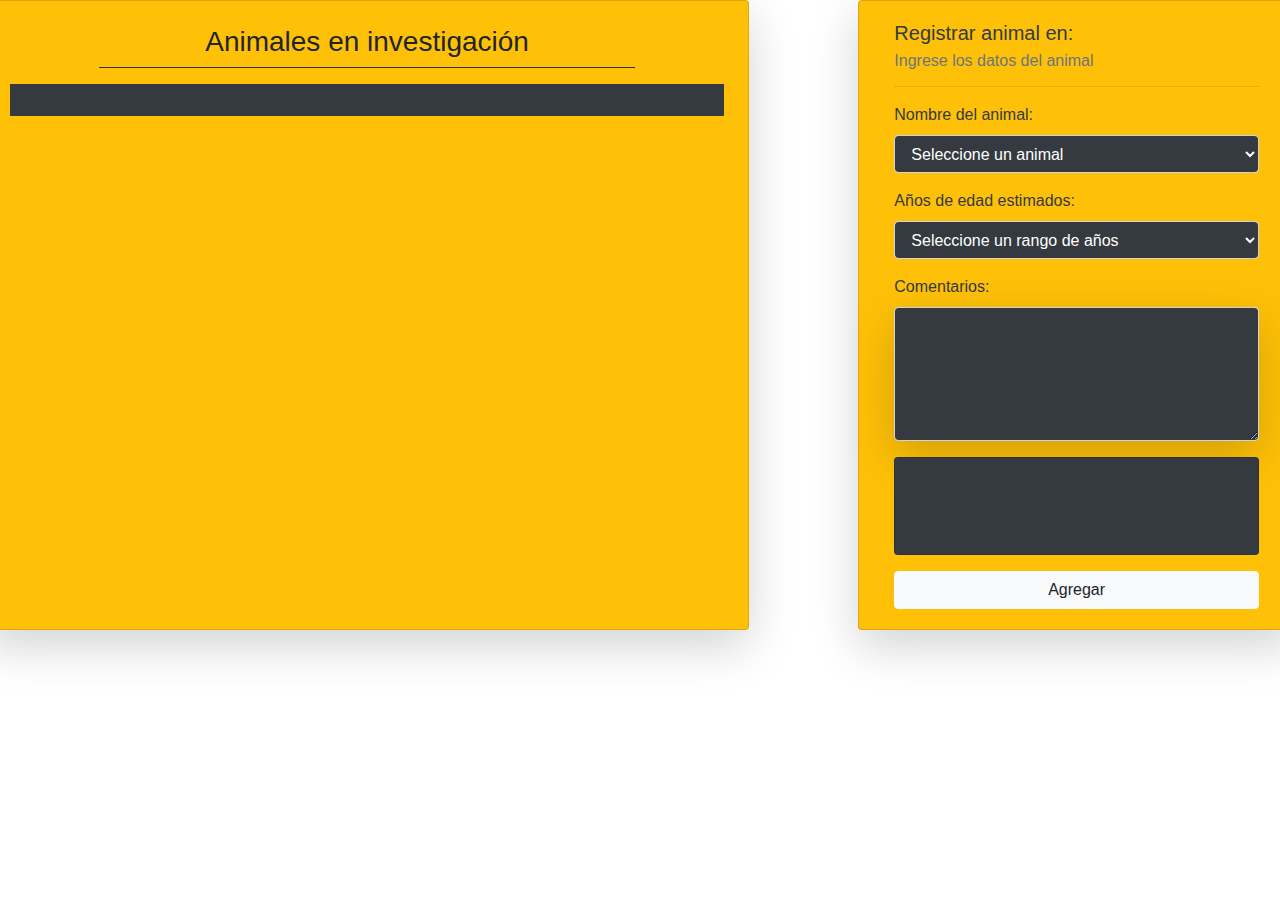
==== index.html @ d29215e2 "modal" ====
<!DOCTYPE html>
<html lang="en">
  <head>
    <meta charset="UTF-8" />
    <meta name="viewport" content="width=device-width, initial-scale=1.0" />
    <link rel="shortcut icon" href="./assets/imgs/mvr7.png" type="image/x-icon">
    <title>Prueba - Animales Salvajes</title>

    <link
      rel="stylesheet"
      href="https://stackpath.bootstrapcdn.com/bootstrap/4.5.2/css/bootstrap.min.css"
    />
    <link rel="stylesheet" href="assets/css/estilos.css" />
  </head>
  <body>
 

    <div class="row">
      <div
        class="col-12 card col-sm-7 text-center p-4 bg-warning shadow-lg"
        id="Tabla"
      >
        <h3>Animales en investigación</h3>
        <hr class="my-0 bg-dark w-75 mx-auto" />
        <div
          id="Animales"
          class="my-3 p-3 d-flex align-items-start justify-content-start flex-wrap bg-dark"
        ></div>
      </div>
      <div class="card col-12 col-sm-4 bg-warning text-dark offset-1 shadow-lg">
        <div class="card-body">
          <h5 class="card-title">Registrar animal en:</h5>
          <h6 class="card-subtitle mb-2 text-muted">
            Ingrese los datos del animal
          </h6>
          <hr />
          <div class="card-text my-3">
            <div class="form-group">
              <label for="exampleInputPassword1">Nombre del animal:</label>
              <select class="form-control bg-dark text-white" id="animal">
                <option disabled selected>Seleccione un animal</option>
                <option value="Leon">León</option>
                <option value="Lobo">Lobo</option>
                <option value="Oso">Oso</option>
                <option value="Serpiente">Serpiente</option>
                <option value="Aguila">Águila</option>
              </select>
            </div>

            <div class="form-group">
              <label for="exampleInputPassword1">Años de edad estimados:</label>
              <select class="form-control bg-dark text-white" id="edad">
                <option disabled selected>Seleccione un rango de años</option>

                <option value="0 - 1 años">0 - 1 años</option>
                <option value="1 - 3 años">1 - 3 años</option>
                <option value="3 - 5 años">3 - 5 años</option>
                <option value="5 - 8 años">5 - 8 años</option>
                <option value="8 - 10 años">8 - 10 años</option>
                <option value="Más de 10 años">Más de 10 años</option>
              </select>
            </div>

            <div class="form-group">
              <label for="exampleInputPassword1">Comentarios:</label>
              <textarea
                rows="5"
                class="form-control shadow-lg bg-dark text-white"
                id="comentarios"
              ></textarea>
            </div>

            <div class="p-5 card bg-dark">
              <div id="preview"></div>
            </div>
          </div>
          <btn class="btn btn-light d-block" id="btnRegistrar">Agregar</btn>
        </div>
      </div>
    </div>
    <div id="modal"></div>
    <audio id="player" class="d-none"></audio>
    <!--<div class="modal fade">
      <div class="modal-dialog modal-dialog-centered w-25" role="document">
        <div class="modal-content bg-dark">
          <div class="modal-body">...</div>
        </div>
      </div>
    </div>-->
    
    <script
      src="https://code.jquery.com/jquery-3.2.1.slim.min.js"
      integrity="sha384-KJ3o2DKtIkvYIK3UENzmM7KCkRr/rE9/Qpg6aAZGJwFDMVNA/GpGFF93hXpG5KkN"
      crossorigin="anonymous"
    ></script>
    <script
      src="https://cdnjs.cloudflare.com/ajax/libs/popper.js/1.12.9/umd/popper.min.js"
      integrity="sha384-ApNbgh9B+Y1QKtv3Rn7W3mgPxhU9K/ScQsAP7hUibX39j7fakFPskvXusvfa0b4Q"
      crossorigin="anonymous"
    ></script>
    <script
      src="https://maxcdn.bootstrapcdn.com/bootstrap/4.0.0/js/bootstrap.min.js"
      integrity="sha384-JZR6Spejh4U02d8jOt6vLEHfe/JQGiRRSQQxSfFWpi1MquVdAyjUar5+76PVCmYl"
      crossorigin="anonymous"
    ></script>

    <!--se agrega bundle para que modal funcione-->
    <script src="https://cdn.jsdelivr.net/npm/bootstrap@5.0.2/dist/js/bootstrap.bundle.min.js" integrity="sha384-MrcW6ZMFYlzcLA8Nl+NtUVF0sA7MsXsP1UyJoMp4YLEuNSfAP+JcXn/tWtIaxVXM" crossorigin="anonymous"></script>

    <script type="module" src="assets/js/index.js"></script>


  </body>
</html>
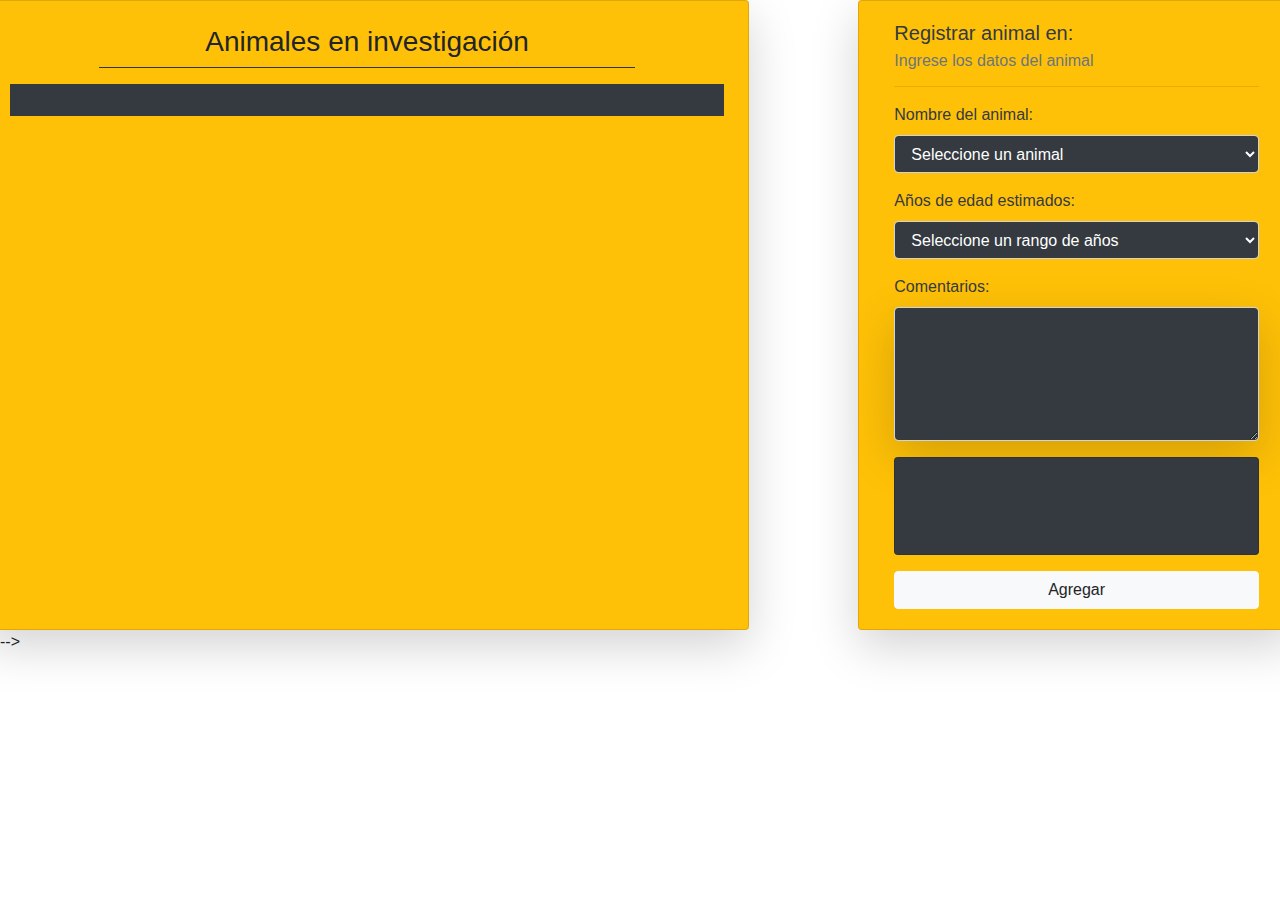
==== commit f397f406: "assets" ====
--- a/index.html
+++ b/index.html
@@ -78,9 +78,9 @@
         </div>
       </div>
     </div>
-    <div id="modal"></div>
+    <div id="modal"></div>-->
     <audio id="player" class="d-none"></audio>
-    <!--<div class="modal fade">
+    <!--<div class="modal fade" id="exampleModal">
       <div class="modal-dialog modal-dialog-centered w-25" role="document">
         <div class="modal-content bg-dark">
           <div class="modal-body">...</div>
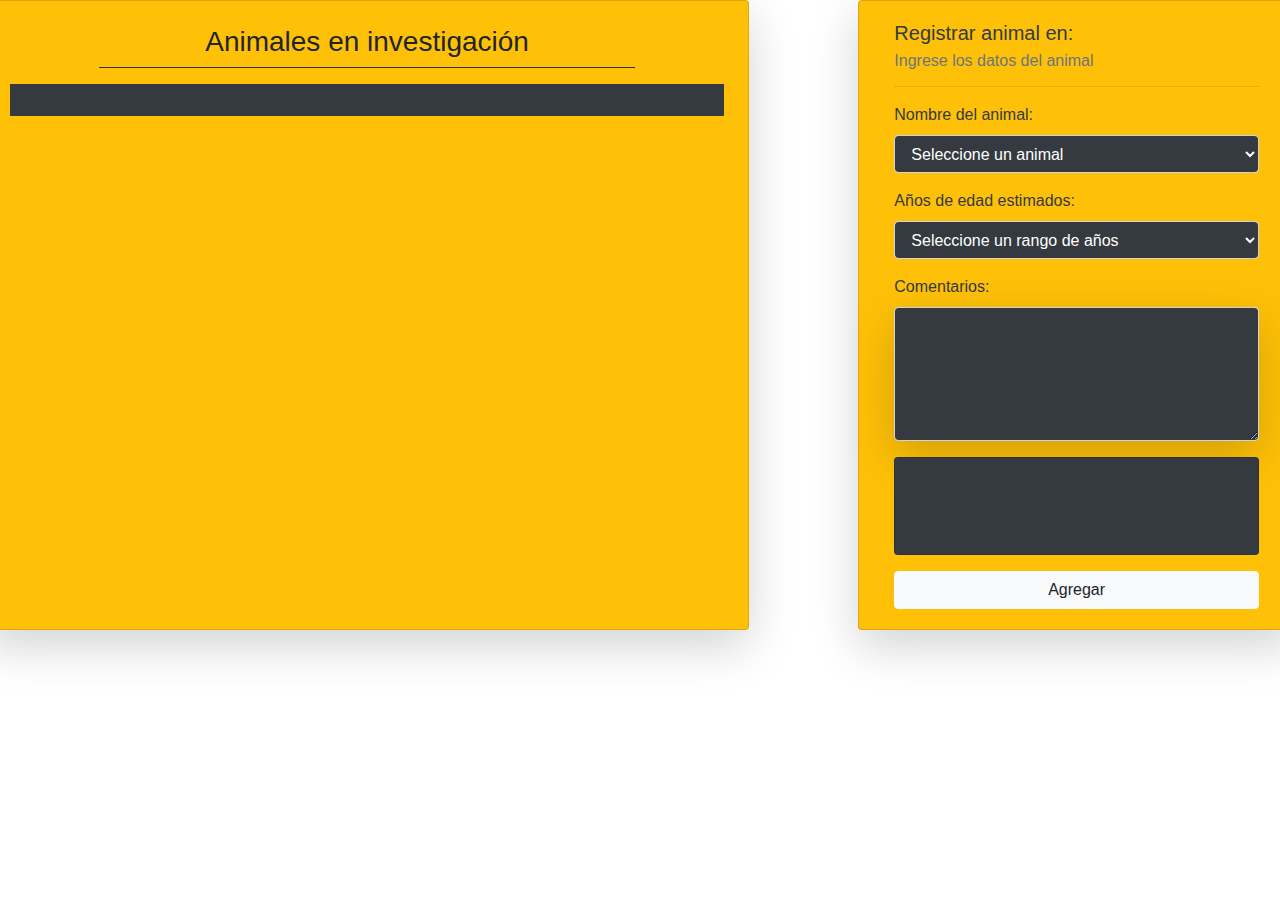
==== commit f956e9e8: "index" ====
--- a/index.html
+++ b/index.html
@@ -1,114 +1,109 @@
 <!DOCTYPE html>
 <html lang="en">
-  <head>
-    <meta charset="UTF-8" />
-    <meta name="viewport" content="width=device-width, initial-scale=1.0" />
-    <link rel="shortcut icon" href="./assets/imgs/mvr7.png" type="image/x-icon">
-    <title>Prueba - Animales Salvajes</title>
 
-    <link
-      rel="stylesheet"
-      href="https://stackpath.bootstrapcdn.com/bootstrap/4.5.2/css/bootstrap.min.css"
-    />
-    <link rel="stylesheet" href="assets/css/estilos.css" />
-  </head>
-  <body>
- 
+<head>
+  <meta charset="UTF-8" />
+  <meta name="viewport" content="width=device-width, initial-scale=1.0" />
+  <title>Animales</title>
 
-    <div class="row">
-      <div
-        class="col-12 card col-sm-7 text-center p-4 bg-warning shadow-lg"
-        id="Tabla"
-      >
-        <h3>Animales en investigación</h3>
-        <hr class="my-0 bg-dark w-75 mx-auto" />
-        <div
-          id="Animales"
-          class="my-3 p-3 d-flex align-items-start justify-content-start flex-wrap bg-dark"
-        ></div>
-      </div>
-      <div class="card col-12 col-sm-4 bg-warning text-dark offset-1 shadow-lg">
-        <div class="card-body">
-          <h5 class="card-title">Registrar animal en:</h5>
-          <h6 class="card-subtitle mb-2 text-muted">
-            Ingrese los datos del animal
-          </h6>
-          <hr />
-          <div class="card-text my-3">
-            <div class="form-group">
-              <label for="exampleInputPassword1">Nombre del animal:</label>
-              <select class="form-control bg-dark text-white" id="animal">
-                <option disabled selected>Seleccione un animal</option>
-                <option value="Leon">León</option>
-                <option value="Lobo">Lobo</option>
-                <option value="Oso">Oso</option>
-                <option value="Serpiente">Serpiente</option>
-                <option value="Aguila">Águila</option>
-              </select>
-            </div>
+  <link rel="stylesheet" href="https://stackpath.bootstrapcdn.com/bootstrap/4.5.2/css/bootstrap.min.css" />
+  <link rel="stylesheet" href="assets/css/estilos.css" />
+</head>
 
-            <div class="form-group">
-              <label for="exampleInputPassword1">Años de edad estimados:</label>
-              <select class="form-control bg-dark text-white" id="edad">
-                <option disabled selected>Seleccione un rango de años</option>
+<body>
+  <div class="row">
+    <div class="col-12 card col-sm-7 text-center p-4 bg-warning shadow-lg" id="Tabla">
+      <h3>Animales en investigación</h3>
+      <hr class="my-0 bg-dark w-75 mx-auto" />
 
-                <option value="0 - 1 años">0 - 1 años</option>
-                <option value="1 - 3 años">1 - 3 años</option>
-                <option value="3 - 5 años">3 - 5 años</option>
-                <option value="5 - 8 años">5 - 8 años</option>
-                <option value="8 - 10 años">8 - 10 años</option>
-                <option value="Más de 10 años">Más de 10 años</option>
-              </select>
-            </div>
+      <div id="Animales" class="
+            my-3
+            p-3
+            d-flex
+            align-items-start
+            justify-content-start
+            flex-wrap
+            bg-dark
+          "></div>
+    </div>
+    <div class="card col-12 col-sm-4 bg-warning text-dark offset-1 shadow-lg">
+      <div class="card-body">
+        <h5 class="card-title">Registrar animal en:</h5>
+        <h6 class="card-subtitle mb-2 text-muted">
+          Ingrese los datos del animal
+        </h6>
+        <hr />
+        <div class="card-text my-3">
+          <div class="form-group">
+            <label for="exampleInputPassword1">Nombre del animal:</label>
+            <select class="form-control bg-dark text-white" id="animal">
+              <option disabled selected>Seleccione un animal</option>
+              <!-- <option disabled selected value="Seleccione un animal">
+                Seleccione un animal
+              </option> -->
+              <option value="Leon">León</option>
+              <option value="Lobo">Lobo</option>
+              <option value="Oso">Oso</option>
+              <option value="Serpiente">Serpiente</option>
+              <option value="Aguila">Águila</option>
+            </select>
+          </div>
 
-            <div class="form-group">
-              <label for="exampleInputPassword1">Comentarios:</label>
-              <textarea
-                rows="5"
-                class="form-control shadow-lg bg-dark text-white"
-                id="comentarios"
-              ></textarea>
-            </div>
+          <div class="form-group">
+            <label for="exampleInputPassword1">Años de edad estimados:</label>
+            <select class="form-control bg-dark text-white" id="edad">
+              <option disabled selected>Seleccione un rango de años</option>
+              <!-- <option disabled selected value="Seleccione un rango de años">
+                Seleccione un rango de años
+              </option> -->
 
-            <div class="p-5 card bg-dark">
-              <div id="preview"></div>
-            </div>
+              <option value="0 - 1 años">0 - 1 años</option>
+              <option value="1 - 3 años">1 - 3 años</option>
+              <option value="3 - 5 años">3 - 5 años</option>
+              <option value="5 - 8 años">5 - 8 años</option>
+              <option value="8 - 10 años">8 - 10 años</option>
+              <option value="Más de 10 años">Más de 10 años</option>
+            </select>
           </div>
-          <btn class="btn btn-light d-block" id="btnRegistrar">Agregar</btn>
+
+          <div class="form-group">
+            <label for="exampleInputPassword1">Comentarios:</label>
+            <textarea rows="5" class="form-control shadow-lg bg-dark text-white" id="comentarios"></textarea>
+          </div>
+
+          <div class="p-5 card bg-dark">
+            
+            <img id="preview" />
+          </div>
         </div>
+
+        <btn class="btn btn-light d-block" id="btnRegistrar">Agregar</btn>
       </div>
     </div>
-    <div id="modal"></div>-->
-    <audio id="player" class="d-none"></audio>
-    <!--<div class="modal fade" id="exampleModal">
-      <div class="modal-dialog modal-dialog-centered w-25" role="document">
-        <div class="modal-content bg-dark">
-          <div class="modal-body">...</div>
-        </div>
+  </div>
+
+  <audio id="player" class="d-none"></audio>
+
+  <div class="modal fade" id="modal">
+    <div class="modal-dialog modal-dialog-centered w-25" role="document">
+      <div class="modal-content">
+        <div id="modal-body"></div>
       </div>
-    </div>-->
-    
-    <script
-      src="https://code.jquery.com/jquery-3.2.1.slim.min.js"
-      integrity="sha384-KJ3o2DKtIkvYIK3UENzmM7KCkRr/rE9/Qpg6aAZGJwFDMVNA/GpGFF93hXpG5KkN"
-      crossorigin="anonymous"
-    ></script>
-    <script
-      src="https://cdnjs.cloudflare.com/ajax/libs/popper.js/1.12.9/umd/popper.min.js"
-      integrity="sha384-ApNbgh9B+Y1QKtv3Rn7W3mgPxhU9K/ScQsAP7hUibX39j7fakFPskvXusvfa0b4Q"
-      crossorigin="anonymous"
-    ></script>
-    <script
-      src="https://maxcdn.bootstrapcdn.com/bootstrap/4.0.0/js/bootstrap.min.js"
-      integrity="sha384-JZR6Spejh4U02d8jOt6vLEHfe/JQGiRRSQQxSfFWpi1MquVdAyjUar5+76PVCmYl"
-      crossorigin="anonymous"
-    ></script>
+    </div>
+  </div>
 
-    <!--se agrega bundle para que modal funcione-->
-    <script src="https://cdn.jsdelivr.net/npm/bootstrap@5.0.2/dist/js/bootstrap.bundle.min.js" integrity="sha384-MrcW6ZMFYlzcLA8Nl+NtUVF0sA7MsXsP1UyJoMp4YLEuNSfAP+JcXn/tWtIaxVXM" crossorigin="anonymous"></script>
+  <script src="https://code.jquery.com/jquery-3.2.1.slim.min.js"
+    integrity="sha384-KJ3o2DKtIkvYIK3UENzmM7KCkRr/rE9/Qpg6aAZGJwFDMVNA/GpGFF93hXpG5KkN"
+    crossorigin="anonymous"></script>
+  <script src="https://cdnjs.cloudflare.com/ajax/libs/popper.js/1.12.9/umd/popper.min.js"
+    integrity="sha384-ApNbgh9B+Y1QKtv3Rn7W3mgPxhU9K/ScQsAP7hUibX39j7fakFPskvXusvfa0b4Q"
+    crossorigin="anonymous"></script>
+  <script src="https://maxcdn.bootstrapcdn.com/bootstrap/4.0.0/js/bootstrap.min.js"
+    integrity="sha384-JZR6Spejh4U02d8jOt6vLEHfe/JQGiRRSQQxSfFWpi1MquVdAyjUar5+76PVCmYl"
+    crossorigin="anonymous"></script>
+  <script type="module" src="./assets/js/animal.js"></script>
+  <script type="module" src="./assets/js/animales.js"></script>
+  <script type="module" src="assets/js/index.js"></script>
+</body>
 
-    <script type="module" src="assets/js/index.js"></script>
-
-
-  </body>
-</html>
+</html>